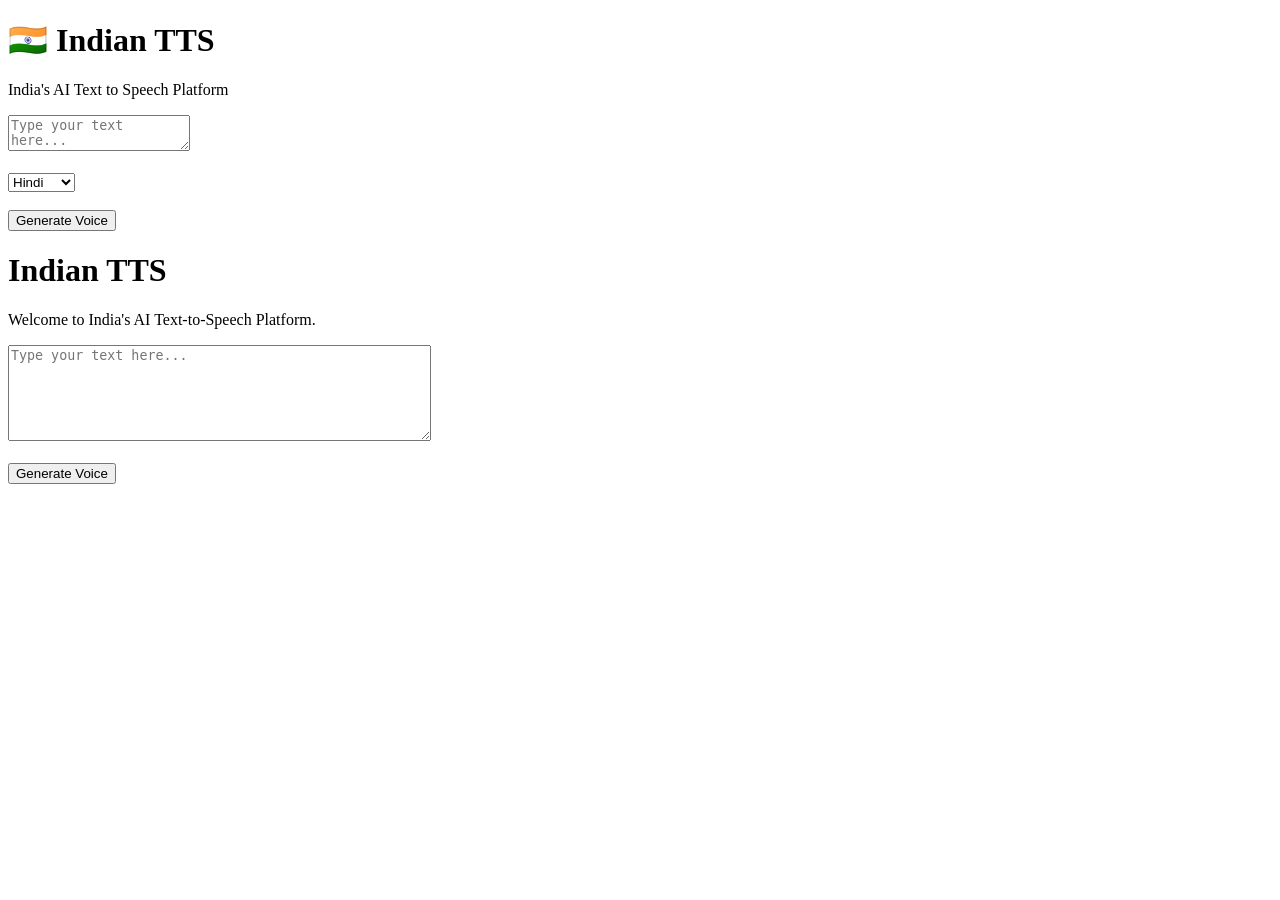
==== index.html @ 1c1e2914 "Move website files to root" ====
<!DOCTYPE html>
<html lang="en">
<head>
  <meta charset="UTF-8">
  <meta name="viewport" content="width=device-width, initial-scale=1.0">
  <title>Indian TTS</title>

  <link rel="stylesheet" href="style.css">
</head>
<body>

  <div class="container">
    <h1>🇮🇳 Indian TTS</h1>

    <p>India's AI Text to Speech Platform</p>

    <textarea id="text" placeholder="Type your text here..."></textarea>

    <br><br>

    <select>
      <option>Hindi</option>
      <option>English</option>
      <option>Bengali</option>
      <option>Tamil</option>
      <option>Telugu</option>
    </select>

    <br><br>

    <button id="generate">
      Generate Voice
    </button>

  </div>

<script src="script.js"></script>

</body>
</html><link rel="stylesheet" href="style.css"><script src="script.js"></script><!DOCTYPE html>
<html lang="en">
<head>
  <meta charset="UTF-8">
  <meta name="viewport" content="width=device-width, initial-scale=1.0">
  <title>Indian TTS</title>
</head>
<body>
  <h1>Indian TTS</h1>
  <p>Welcome to India's AI Text-to-Speech Platform.</p>

  <textarea rows="6" cols="50" placeholder="Type your text here..."></textarea>
  <br><br>

  <button>Generate Voice</button>
</body>
</html>
---- style.css ----

---- style.css ----

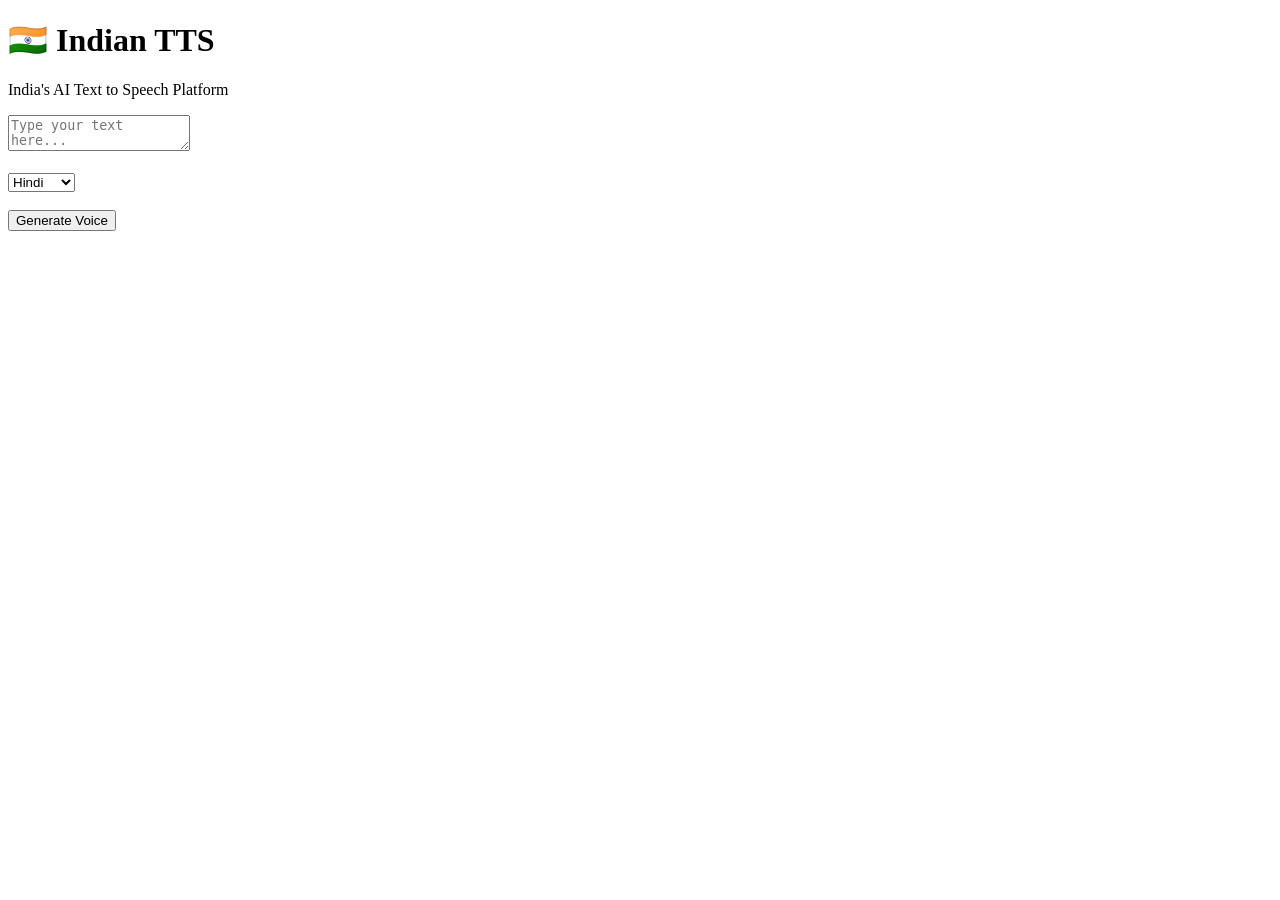
==== commit ca374f7e: "Fix duplicate HTML" ====
--- a/index.html
+++ b/index.html
@@ -37,20 +37,4 @@
 <script src="script.js"></script>
 
 </body>
-</html><link rel="stylesheet" href="style.css"><script src="script.js"></script><!DOCTYPE html>
-<html lang="en">
-<head>
-  <meta charset="UTF-8">
-  <meta name="viewport" content="width=device-width, initial-scale=1.0">
-  <title>Indian TTS</title>
-</head>
-<body>
-  <h1>Indian TTS</h1>
-  <p>Welcome to India's AI Text-to-Speech Platform.</p>
-
-  <textarea rows="6" cols="50" placeholder="Type your text here..."></textarea>
-  <br><br>
-
-  <button>Generate Voice</button>
-</body>
 </html>
